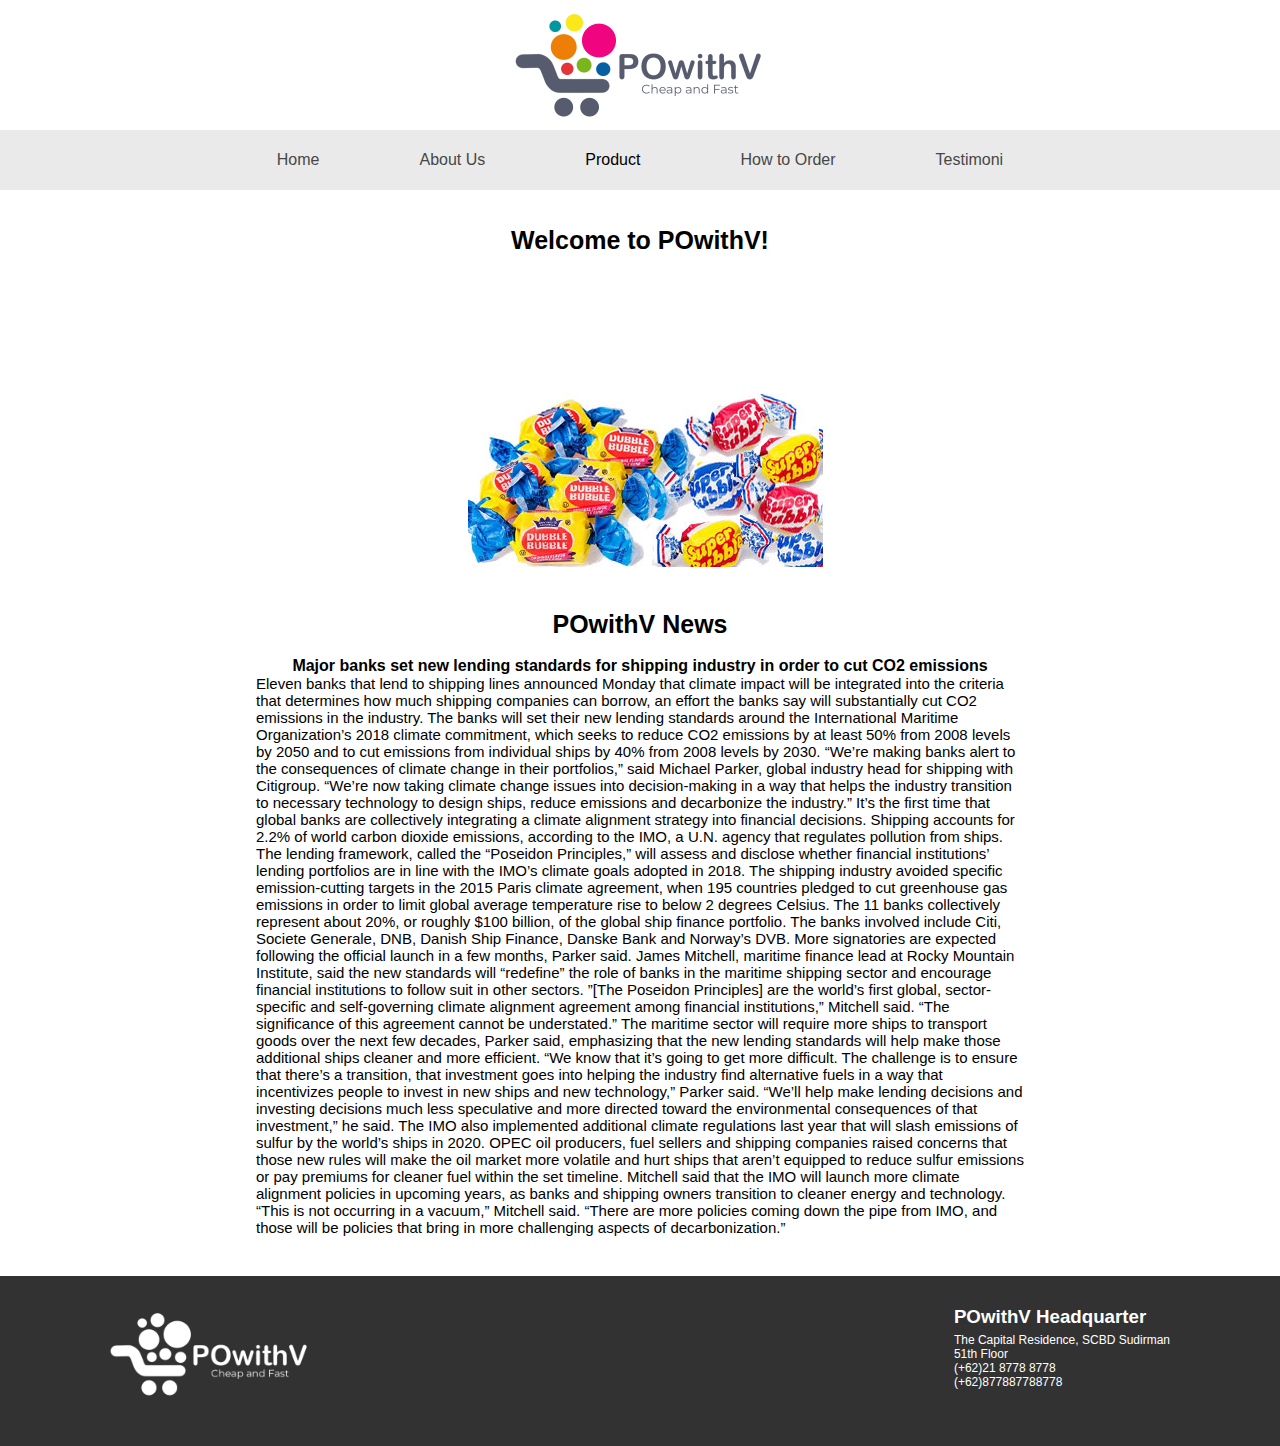
==== index.html @ e9517bf2 "index" ====
<html>
    <head>
        <title>PooWithV</title>
        <link rel="stylesheet" href="styles/style.css">
        <script src="/script/jquery.js"></script>
    </head>
    <body>
            <div class="header">
                <div class="logo"><img src="images/logo.png" alt="logo"></div>    
            </div>
        <hr class="above-nav">
        <div class="navbar">
            <div onclick=goIndex();><p>Home</p></div>
            <div onclick=goAbout();><p>About Us</p></div>
            <div class="product">
                <a href="#">Product</a>
                <ul>
                    <li>Foods</li>
                    <li>Medicine</li>      
                </ul>
            </div>
            <div onclick=goHow();><p>How to Order</p></div>
            <div onclick=goTesti();><p>Testimoni</p></div>
        </div>
        
            <br><br>
            <h3 class="title">Welcome to POwithV!</h3>
                  <!--carousell-->
            <div id="content">
                <div id="slider">
                    <div id="slides">
                        <div class="slide">
                            <img src="images/bubblegum.jpg" alt="">
                        </div>
                        <div class="slide">
                            <img src="images/chewy.jpg" alt="">
                        </div>
                        <div class="slide">
                            <img src="images/chocolate.jpg" alt="">
                        </div>
                        <div class="slide">
                            <img src="images/gummy.jpg" alt="">
                        </div>
                        <div class="slide">
                            <img src="images/lollipops.jpg" alt="">
                        </div>
                    </div>
                </div>
            </div>
                <!-- <button id="right">Right</button> -->
            <br><br>
            <h4 class="title">POwithV News</h2><br>
            <b><p class="news-title">Major banks set new lending standards for shipping industry in order to cut CO2 emissions</p></b>
            <p class="news-text">
                    Eleven banks that lend to shipping lines announced Monday that climate impact will be integrated into the criteria that determines how much shipping companies can borrow, an effort the banks say will substantially cut CO2 emissions in the industry.

                    The banks will set their new lending standards around the International Maritime Organization’s 2018 climate commitment, which seeks to reduce CO2 emissions by at least 50% from 2008 levels by 2050 and to cut emissions from individual ships by 40% from 2008 levels by 2030.
                    
                    “We’re making banks alert to the consequences of climate change in their portfolios,” said Michael Parker, global industry head for shipping with Citigroup.
                    
                    “We’re now taking climate change issues into decision-making in a way that helps the industry transition to necessary technology to design ships, reduce emissions and decarbonize the industry.”
                    
                    It’s the first time that global banks are collectively integrating a climate alignment strategy into financial decisions.
                    
                    Shipping accounts for 2.2% of world carbon dioxide emissions, according to the IMO, a U.N. agency that regulates pollution from ships.
                    
                    The lending framework, called the “Poseidon Principles,” will assess and disclose whether financial institutions’ lending portfolios are in line with the IMO’s climate goals adopted in 2018.
                    
                    The shipping industry avoided specific emission-cutting targets in the 2015 Paris climate agreement, when 195 countries pledged to cut greenhouse gas emissions in order to limit global average temperature rise to below 2 degrees Celsius.
                    
                    The 11 banks collectively represent about 20%, or roughly $100 billion, of the global ship finance portfolio. The banks involved include Citi, Societe Generale, DNB, Danish Ship Finance, Danske Bank and Norway’s DVB. More signatories are expected following the official launch in a few months, Parker said.
                    
                    James Mitchell, maritime finance lead at Rocky Mountain Institute, said the new standards will “redefine” the role of banks in the maritime shipping sector and encourage financial institutions to follow suit in other sectors.
                    
                    ”[The Poseidon Principles] are the world’s first global, sector-specific and self-governing climate alignment agreement among financial institutions,” Mitchell said. “The significance of this agreement cannot be understated.”
                    
                    The maritime sector will require more ships to transport goods over the next few decades, Parker said, emphasizing that the new lending standards will help make those additional ships cleaner and more efficient.
                    
                    “We know that it’s going to get more difficult. The challenge is to ensure that there’s a transition, that investment goes into helping the industry find alternative fuels in a way that incentivizes people to invest in new ships and new technology,” Parker said.
                    
                    “We’ll help make lending decisions and investing decisions much less speculative and more directed toward the environmental consequences of that investment,” he said.
                    
                    The IMO also implemented additional climate regulations last year that will slash emissions of sulfur by the world’s ships in 2020. OPEC oil producers, fuel sellers and shipping companies raised concerns that those new rules will make the oil market more volatile and hurt ships that aren’t equipped to reduce sulfur emissions or pay premiums for cleaner fuel within the set timeline.
                    
                    Mitchell said that the IMO will launch more climate alignment policies in upcoming years, as banks and shipping owners transition to cleaner energy and technology.
                    
                    “This is not occurring in a vacuum,” Mitchell said. “There are more policies coming down the pipe from IMO, and those will be policies that bring in more challenging aspects of decarbonization.”
            </p>
        </div>
        <div class="footer">
            <div class="footercontain">
                <div class="logoFooter"><img src="images/logohorizontall copy.png" alt="logo"width="200px" ></div>
                <span class="hqfooter">
                    <h3>POwithV Headquarter</h3>
                    <p>The Capital Residence, SCBD Sudirman <br>
                            51th Floor <br>
                            (+62)21 8778 8778 <br>
                            (+62)877887788778</p>
                </span>
            </div>
        </div>
        <script src="/script/script.js"></script>
    </body>
</html>
---- styles/style.css ----
* {
  padding: 0;
  margin: 0;
  font-family: 'Lucida Sans', 'Lucida Sans Regular', 'Lucida Grande', 'Lucida Sans Unicode', Geneva, Verdana, sans-serif;
  user-select: none;
}

.logo > img {
  margin-top: 25px;
  margin-bottom: 10px;
  width: 250px;
}

.header {
  margin-top: 10px;
  background:white;
  width: 100%;
  height: 100px;
  font-size: 30px;
  color: white;
  display: flex;
  justify-content: center;
  align-items: center;
}

.navbar {
  background: #eaeaea;
  display: flex;
  height: 60px;
  margin-top: 20px;
  flex-direction: row;
  color: rgb(71, 71, 71);
  justify-content: center;
  align-items: center;
}

.news-text {
  font-size: 15px;
  margin: 0 20%;
}

.navbar > div{
  padding: 20px 50px;
}

.navbar > div:hover {
  transition: 200ms ease-in-out;
  background: #e0e0e0;
  cursor: pointer;
}
.product {
  position: relative;
  padding: 0;
}

.product > ul {
  display: none;
  list-style: none;
}

.product:hover > ul {
  top: 100%;
  width: 100%;
  height: 116px;
  left: 0;
  display: inline-block;
  position: absolute;
  background: #bdbdbd;
}

.product:hover >  ul > li {
  text-align: center;
  transition: 200ms ease-in-out;
  padding: 20px;
  color:black;
  margin: 0;
}

.product ul li:hover {
  background: #929292;
  color: white;
}

.content {
  color: darkslategray;
  text-align: center;
  font-size: 30px;
}

.content > img {
  border-radius: 50%;
  width: 60%;
  -webkit-user-drag: none;
}

.content > a {
  margin: 20px;
}

a {
  text-decoration: none;
  color: black;
}

a:click{
  color: black;
}

.welcome {
  color: teal;
}

.footer {
  background: #323232;
  color: white;
  margin-top: 40px;
  padding: 10px;
  height: 150px;
}

.news-title {
  text-align: center;
}

.footercontain {
  margin-top: 20px;
  padding: 0px 100px;
  display: flex;
  justify-content: space-between;
}

.footer > .footercontain > .hqfooter > p {
  margin-top: 5px;
  font-size: 12px;
}

hr.above-nav {
  display: none;
}

#slides{
  display: flex;
  margin: 80px auto;
  position: relative;
  width: 365px;
  height: 319px;
  padding: 10px;
}
#slides > div {
  position: absolute;
  top: 10px;
  left: 10px;
  right: 10px;
  bottom: 10px;
}

#slider{
  overflow:hidden;
  margin: 0 auto;
}

.title{
  text-align: center;
  font-size: 25px;

}

@media only screen and (max-width:600px){
  .navbar {
      display: flex;
      flex-direction: column;
  }
  
  .navbar > div:hover {
      width: 100%;
      text-align: center;
  }
  .product:hover {
      padding-bottom: 0;
  }
  .product:hover > ul {
      margin-top: 1em;
      padding: 0;
      position: relative;
      display: inline-block;
      background: #e9e9e9;
  }

  .title {
    color: darkslategrey;
  }

  .footercontain {
    display: flex;
    text-align: center;
    justify-content: center;
  }

  .hqfooter{
    position: absolute;
    margin-top: 120px;
  }

  hr.above-nav {
    display: inherit;
    margin-top: 25px;
  }

  .news-text {
    font-size: 15px;
    margin: 0 40px;
    text-align: center;
  }

}
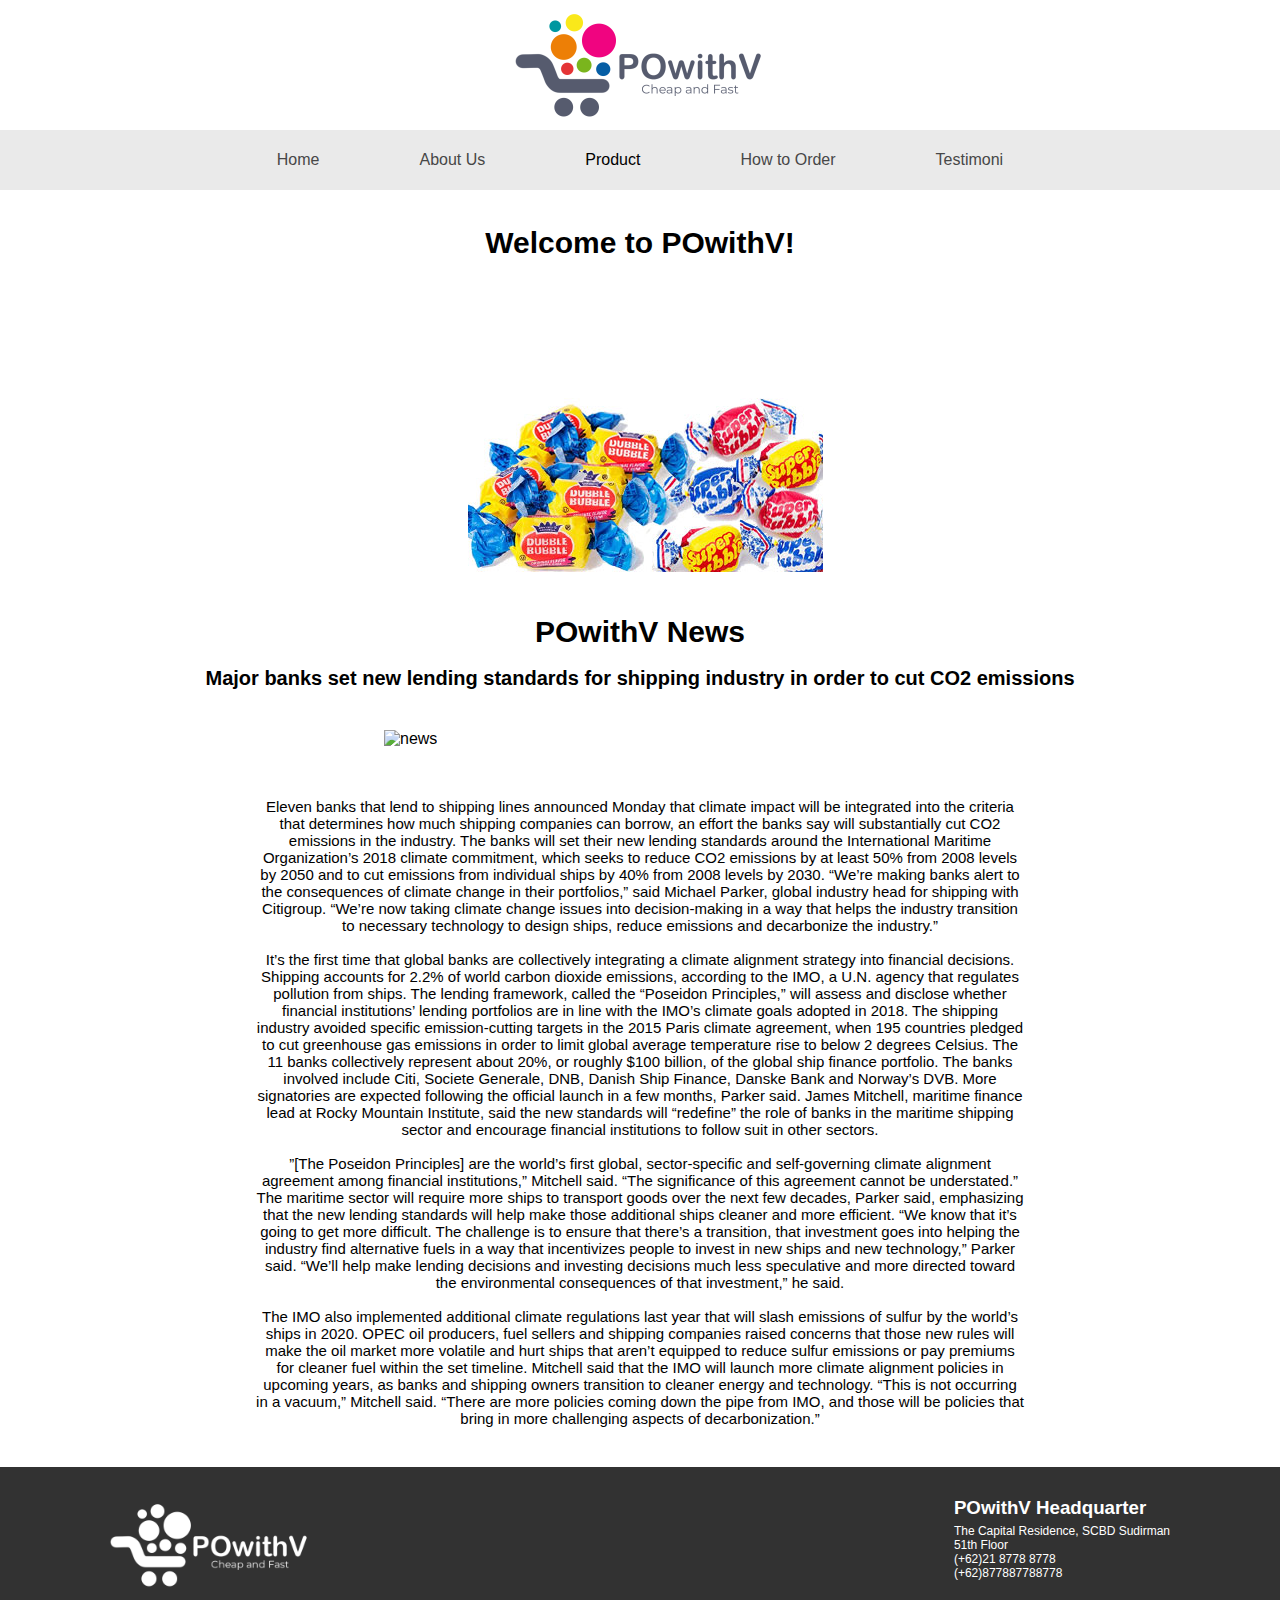
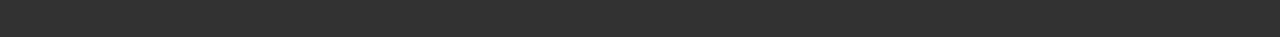
==== commit 8036e611: "index add content" ====
--- a/index.html
+++ b/index.html
@@ -51,39 +51,27 @@
             <br><br>
             <h4 class="title">POwithV News</h2><br>
             <b><p class="news-title">Major banks set new lending standards for shipping industry in order to cut CO2 emissions</p></b>
+            <div class="img-news-parent">
+                <img src="https://image.cnbcfm.com/api/v1/image/105910942-1557802558742gettyimages-1142500897.jpeg?v=1557802688&w=740&h=415" alt="news">
+            </div>
             <p class="news-text">
                     Eleven banks that lend to shipping lines announced Monday that climate impact will be integrated into the criteria that determines how much shipping companies can borrow, an effort the banks say will substantially cut CO2 emissions in the industry.
-
                     The banks will set their new lending standards around the International Maritime Organization’s 2018 climate commitment, which seeks to reduce CO2 emissions by at least 50% from 2008 levels by 2050 and to cut emissions from individual ships by 40% from 2008 levels by 2030.
-                    
                     “We’re making banks alert to the consequences of climate change in their portfolios,” said Michael Parker, global industry head for shipping with Citigroup.
-                    
-                    “We’re now taking climate change issues into decision-making in a way that helps the industry transition to necessary technology to design ships, reduce emissions and decarbonize the industry.”
-                    
+                    “We’re now taking climate change issues into decision-making in a way that helps the industry transition to necessary technology to design ships, reduce emissions and decarbonize the industry.” <br><br>
                     It’s the first time that global banks are collectively integrating a climate alignment strategy into financial decisions.
-                    
                     Shipping accounts for 2.2% of world carbon dioxide emissions, according to the IMO, a U.N. agency that regulates pollution from ships.
-                    
                     The lending framework, called the “Poseidon Principles,” will assess and disclose whether financial institutions’ lending portfolios are in line with the IMO’s climate goals adopted in 2018.
-                    
                     The shipping industry avoided specific emission-cutting targets in the 2015 Paris climate agreement, when 195 countries pledged to cut greenhouse gas emissions in order to limit global average temperature rise to below 2 degrees Celsius.
-                    
                     The 11 banks collectively represent about 20%, or roughly $100 billion, of the global ship finance portfolio. The banks involved include Citi, Societe Generale, DNB, Danish Ship Finance, Danske Bank and Norway’s DVB. More signatories are expected following the official launch in a few months, Parker said.
-                    
                     James Mitchell, maritime finance lead at Rocky Mountain Institute, said the new standards will “redefine” the role of banks in the maritime shipping sector and encourage financial institutions to follow suit in other sectors.
-                    
+                    <br><br>
                     ”[The Poseidon Principles] are the world’s first global, sector-specific and self-governing climate alignment agreement among financial institutions,” Mitchell said. “The significance of this agreement cannot be understated.”
-                    
                     The maritime sector will require more ships to transport goods over the next few decades, Parker said, emphasizing that the new lending standards will help make those additional ships cleaner and more efficient.
-                    
                     “We know that it’s going to get more difficult. The challenge is to ensure that there’s a transition, that investment goes into helping the industry find alternative fuels in a way that incentivizes people to invest in new ships and new technology,” Parker said.
-                    
-                    “We’ll help make lending decisions and investing decisions much less speculative and more directed toward the environmental consequences of that investment,” he said.
-                    
+                    “We’ll help make lending decisions and investing decisions much less speculative and more directed toward the environmental consequences of that investment,” he said. <br><br>
                     The IMO also implemented additional climate regulations last year that will slash emissions of sulfur by the world’s ships in 2020. OPEC oil producers, fuel sellers and shipping companies raised concerns that those new rules will make the oil market more volatile and hurt ships that aren’t equipped to reduce sulfur emissions or pay premiums for cleaner fuel within the set timeline.
-                    
                     Mitchell said that the IMO will launch more climate alignment policies in upcoming years, as banks and shipping owners transition to cleaner energy and technology.
-                    
                     “This is not occurring in a vacuum,” Mitchell said. “There are more policies coming down the pipe from IMO, and those will be policies that bring in more challenging aspects of decarbonization.”
             </p>
         </div>
--- a/styles/style.css
+++ b/styles/style.css
@@ -37,6 +37,7 @@
 .news-text {
   font-size: 15px;
   margin: 0 20%;
+  text-align: center;
 }
 
 .navbar > div{
@@ -113,12 +114,14 @@
 .footer {
   background: #323232;
   color: white;
+  height: 400px;
   margin-top: 40px;
   padding: 10px;
   height: 150px;
 }
 
 .news-title {
+  font-size: 20px;
   text-align: center;
 }
 
@@ -161,8 +164,17 @@
 
 .title{
   text-align: center;
-  font-size: 25px;
-
+  font-size: 30px;
+
+}
+
+.img-news-parent {
+  margin: 0 auto;
+}
+.img-news-parent img{
+  margin-top: 40px;
+  margin-bottom: 50px;
+  margin-left: 30%;
 }
 
 @media only screen and (max-width:600px){
@@ -205,12 +217,14 @@
     display: inherit;
     margin-top: 25px;
   }
-
   .news-text {
     font-size: 15px;
     margin: 0 40px;
-    text-align: center;
-  }
-
-}
-
+  }
+
+  .footer {
+    height: 250px;
+  }
+
+}
+
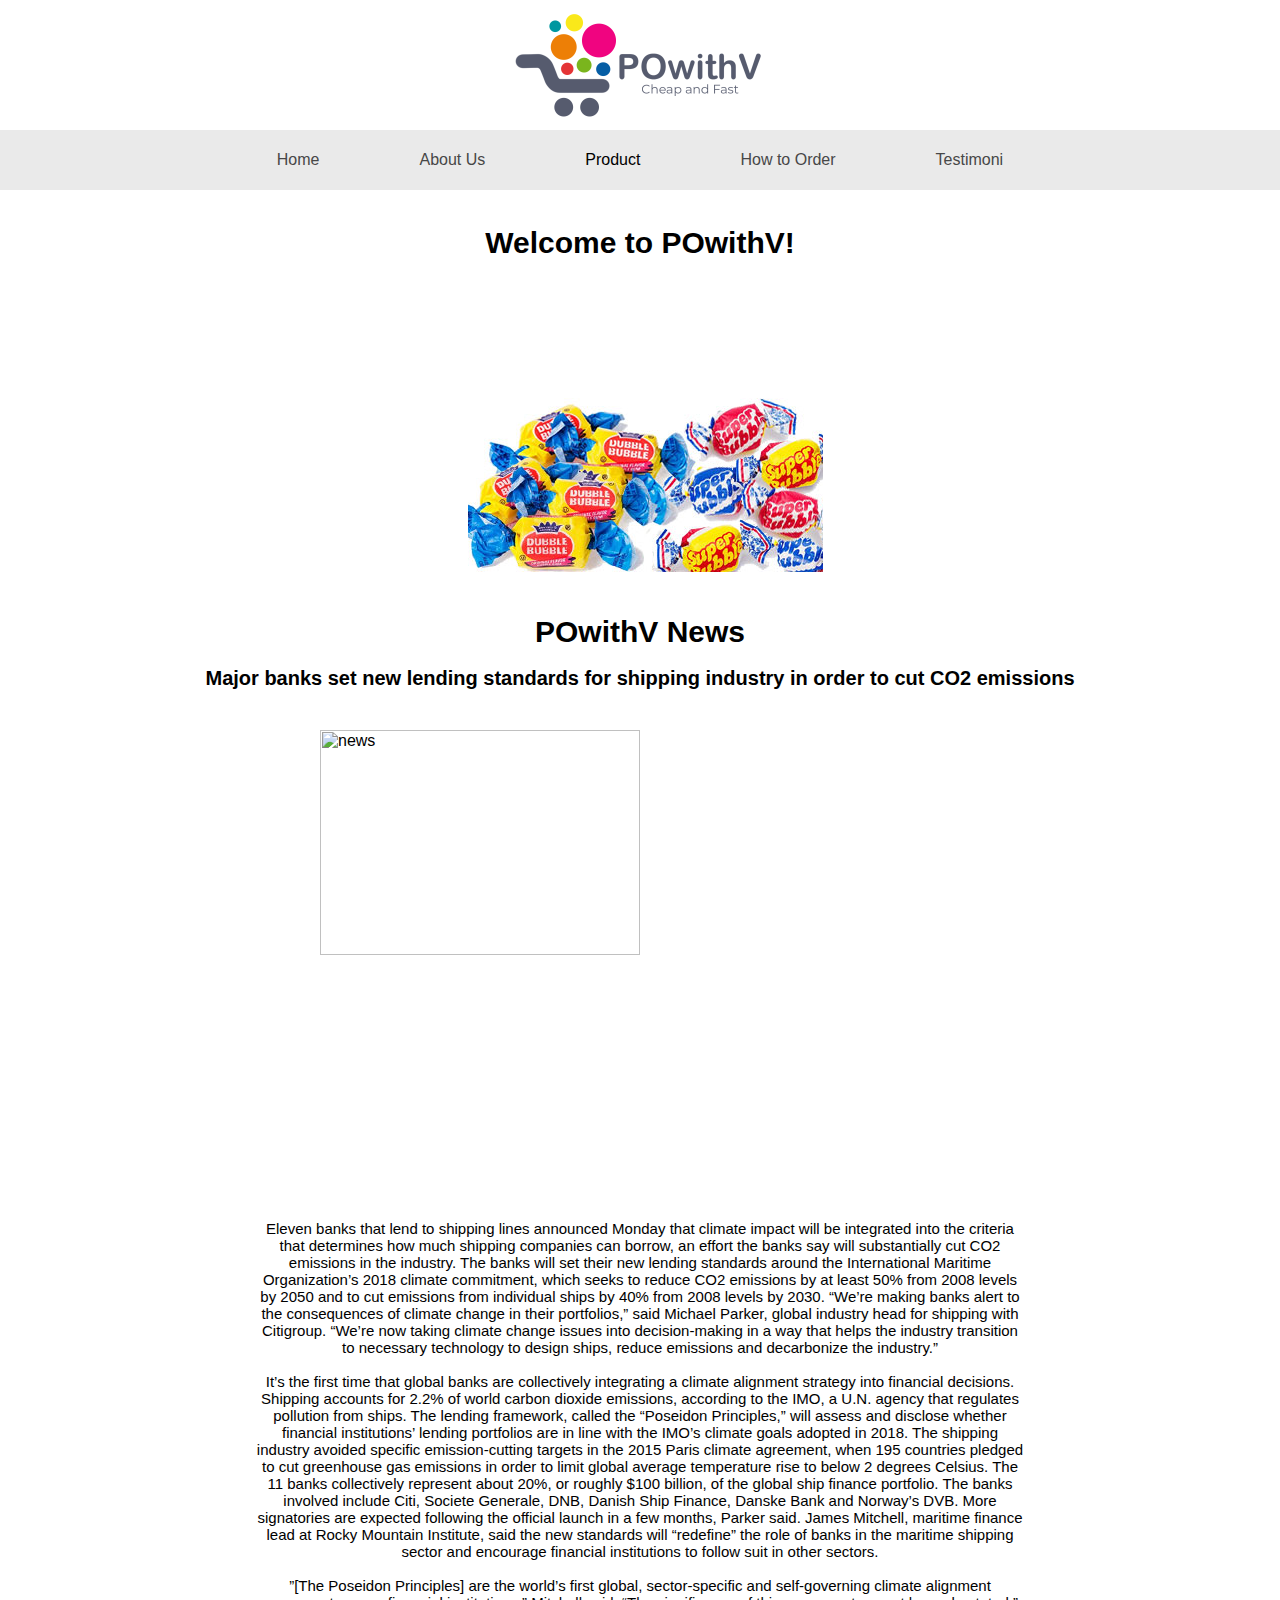
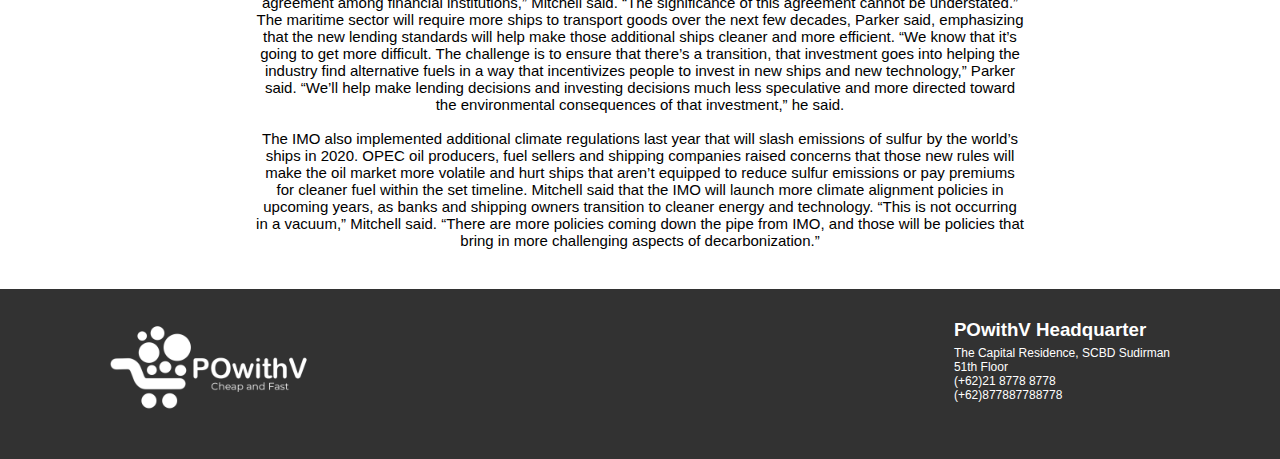
==== commit fc81ff73: "add comment" ====
--- a/index.html
+++ b/index.html
@@ -9,6 +9,7 @@
                 <div class="logo"><img src="images/logo.png" alt="logo"></div>    
             </div>
         <hr class="above-nav">
+        <!-- navbar-->
         <div class="navbar">
             <div onclick=goIndex();><p>Home</p></div>
             <div onclick=goAbout();><p>About Us</p></div>
@@ -22,6 +23,8 @@
             <div onclick=goHow();><p>How to Order</p></div>
             <div onclick=goTesti();><p>Testimoni</p></div>
         </div>
+
+        <!-- navbar -->
         
             <br><br>
             <h3 class="title">Welcome to POwithV!</h3>
--- a/styles/style.css
+++ b/styles/style.css
@@ -168,13 +168,13 @@
 
 }
 
-.img-news-parent {
-  margin: 0 auto;
-}
 .img-news-parent img{
   margin-top: 40px;
-  margin-bottom: 50px;
-  margin-left: 30%;
+  margin-bottom:40px;
+  display: block;
+  margin-left: auto;
+  margin-right: auto;
+  width: 50%;
 }
 
 @media only screen and (max-width:600px){
@@ -226,5 +226,10 @@
     height: 250px;
   }
 
-}
-
+  .img-news-parent img{
+    margin-left: 25%;
+    width: 500px;
+  }
+
+}
+
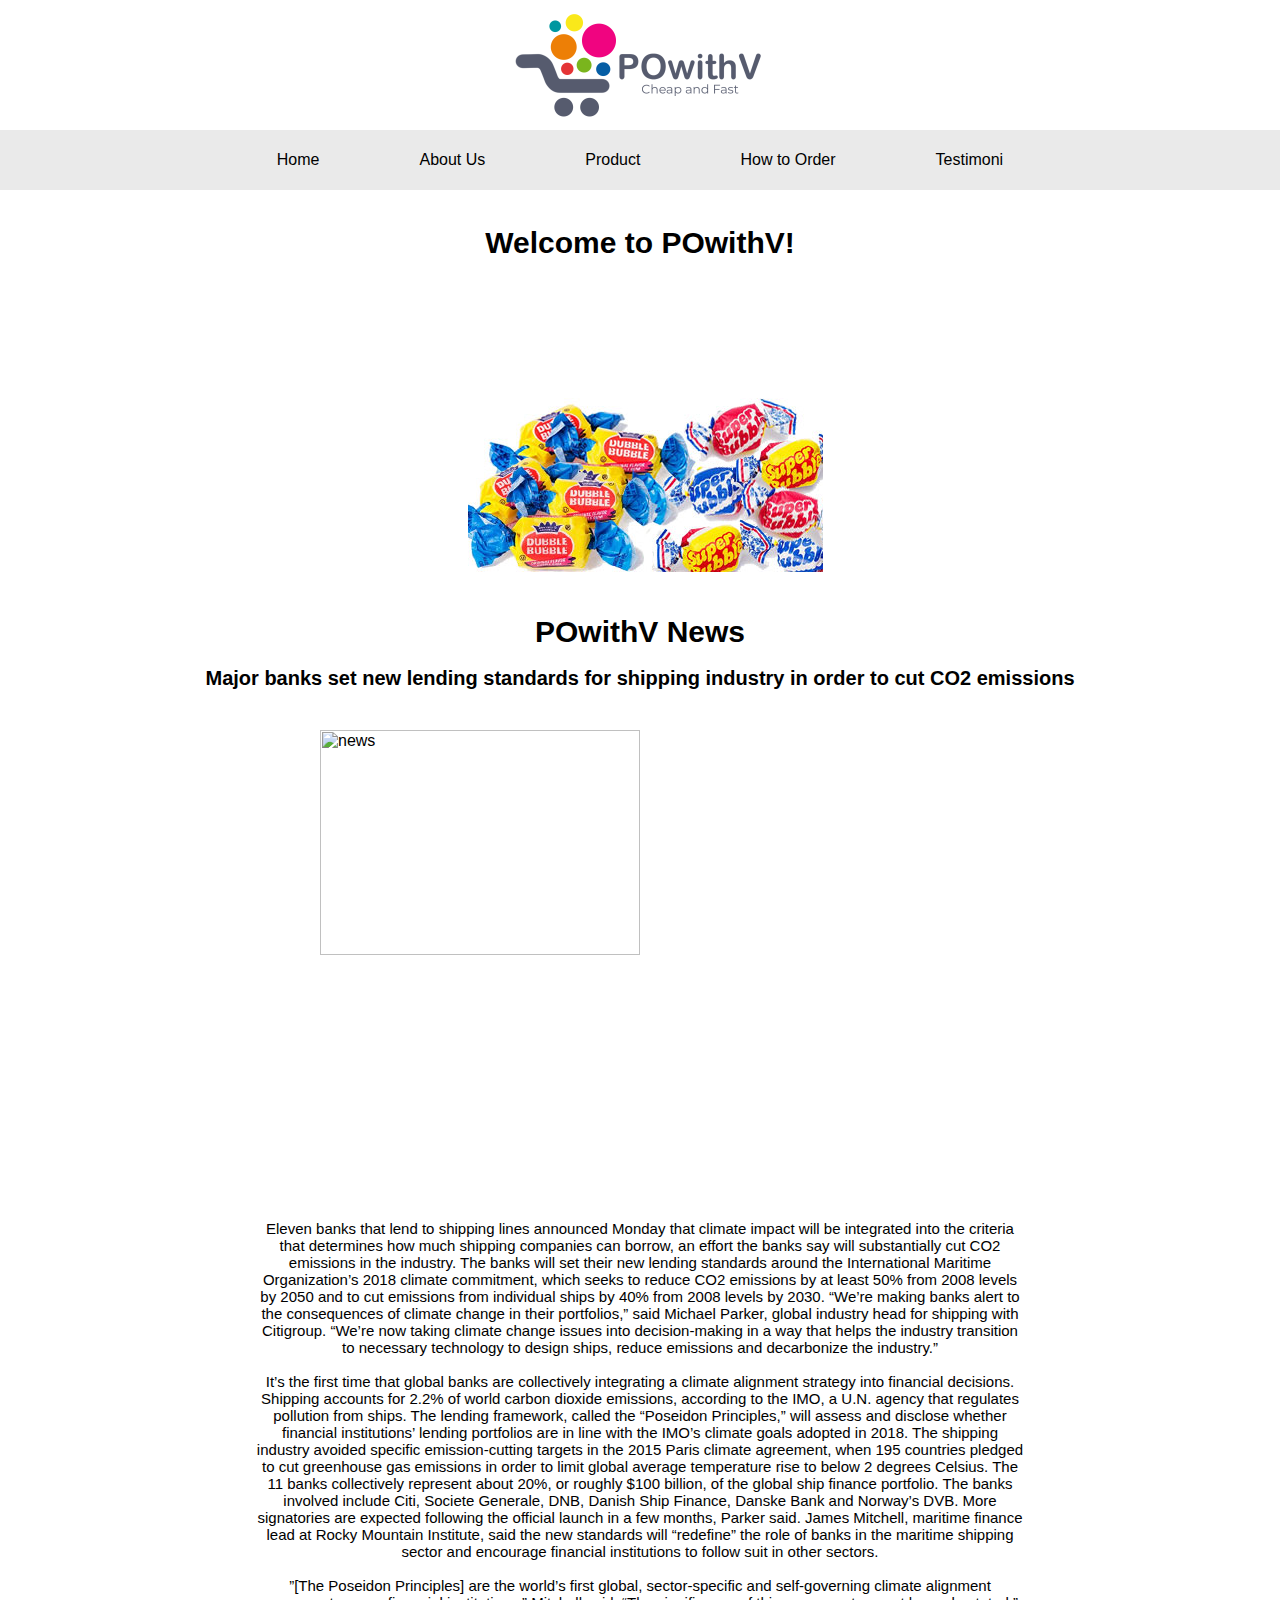
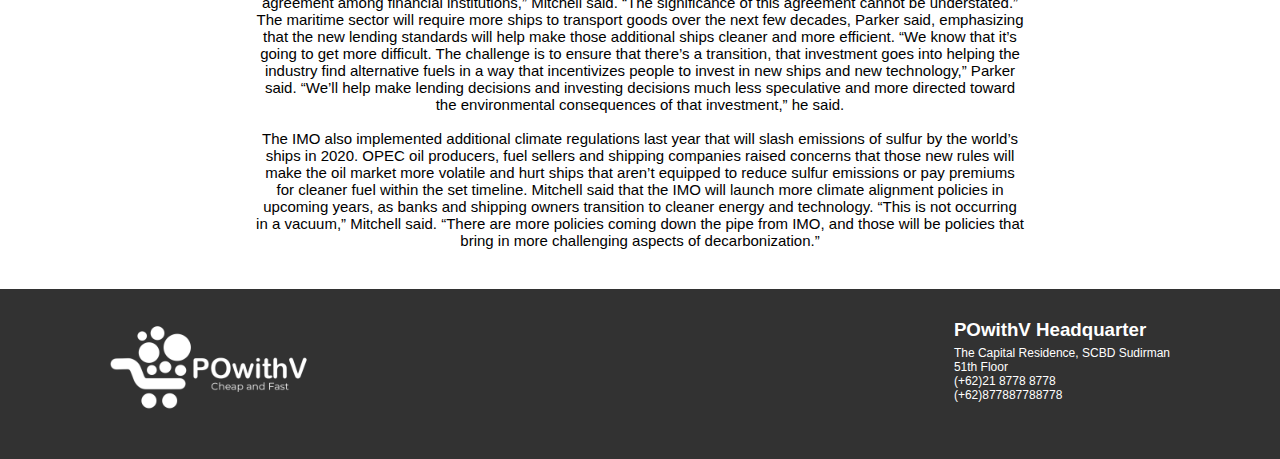
==== commit b737fb36: "navbar" ====
--- a/index.html
+++ b/index.html
@@ -11,17 +11,17 @@
         <hr class="above-nav">
         <!-- navbar-->
         <div class="navbar">
-            <div onclick=goIndex();><p>Home</p></div>
-            <div onclick=goAbout();><p>About Us</p></div>
+                <div><a href="index.html">Home</a></div>
+                <div><a href="about.html">About Us</a></div>
             <div class="product">
                 <a href="#">Product</a>
                 <ul>
-                    <li>Foods</li>
-                    <li>Medicine</li>      
+                    <li><a href="foods.html">Foods</a></li>
+                    <li><a href="medicine.html">Medicine</a></li>      
                 </ul>
             </div>
-            <div onclick=goHow();><p>How to Order</p></div>
-            <div onclick=goTesti();><p>Testimoni</p></div>
+            <div><a href="order.html">How to Order</a></div>
+            <div><a href="testimoni.html">Testimoni</a></div>
         </div>
 
         <!-- navbar -->
--- a/styles/style.css
+++ b/styles/style.css
@@ -177,25 +177,53 @@
   width: 50%;
 }
 
+.grid{
+  padding-top: 50px;
+  width: 90%;
+  margin: 0 auto;
+}
+
+.col-50 {
+  width: 40%;
+  display: inline-block;
+}
+
+.about-footer {
+  margin-top: 180px;
+}
+
+.col-40 {
+  width: 40%;
+  margin-left: 19%;
+  display: inline-block;
+}
+
 @media only screen and (max-width:600px){
   .navbar {
-      display: flex;
-      flex-direction: column;
+    margin-top: 115px;
+    display: flex;
+    flex-direction: column;
   }
   
   .navbar > div:hover {
-      width: 100%;
-      text-align: center;
-  }
-  .product:hover {
-      padding-bottom: 0;
-  }
+    width: 100%;
+    text-align: center;
+  }
+  
+  .product a ul a {
+    margin-top: 0px;
+  }
+  
+  .product ul li {
+    vertical-align: middle;
+  }
+  
   .product:hover > ul {
-      margin-top: 1em;
-      padding: 0;
-      position: relative;
-      display: inline-block;
-      background: #e9e9e9;
+    margin-top: 1em;
+    padding: 0;
+    position: absolute;
+    display: inline-block;
+    background: #e9e9e9;
   }
 
   .title {
@@ -230,6 +258,30 @@
     margin-left: 25%;
     width: 500px;
   }
-
-}
-
+}
+
+.img-about {
+  width: 100%;
+}
+
+@media only screen and (max-width:1150px){
+  .grid{
+    padding-top: 50px;
+    width: 90%;
+    margin: 0 auto;
+  }
+  .img-about {
+    margin: 0 auto;
+  }
+
+  .col-50 {
+    width: 100%;
+    display: block;
+  }
+  .col-40 {
+    padding-top: 15px;
+    width: 100%;
+    display: block;
+    margin-left: 0px;
+  }
+}
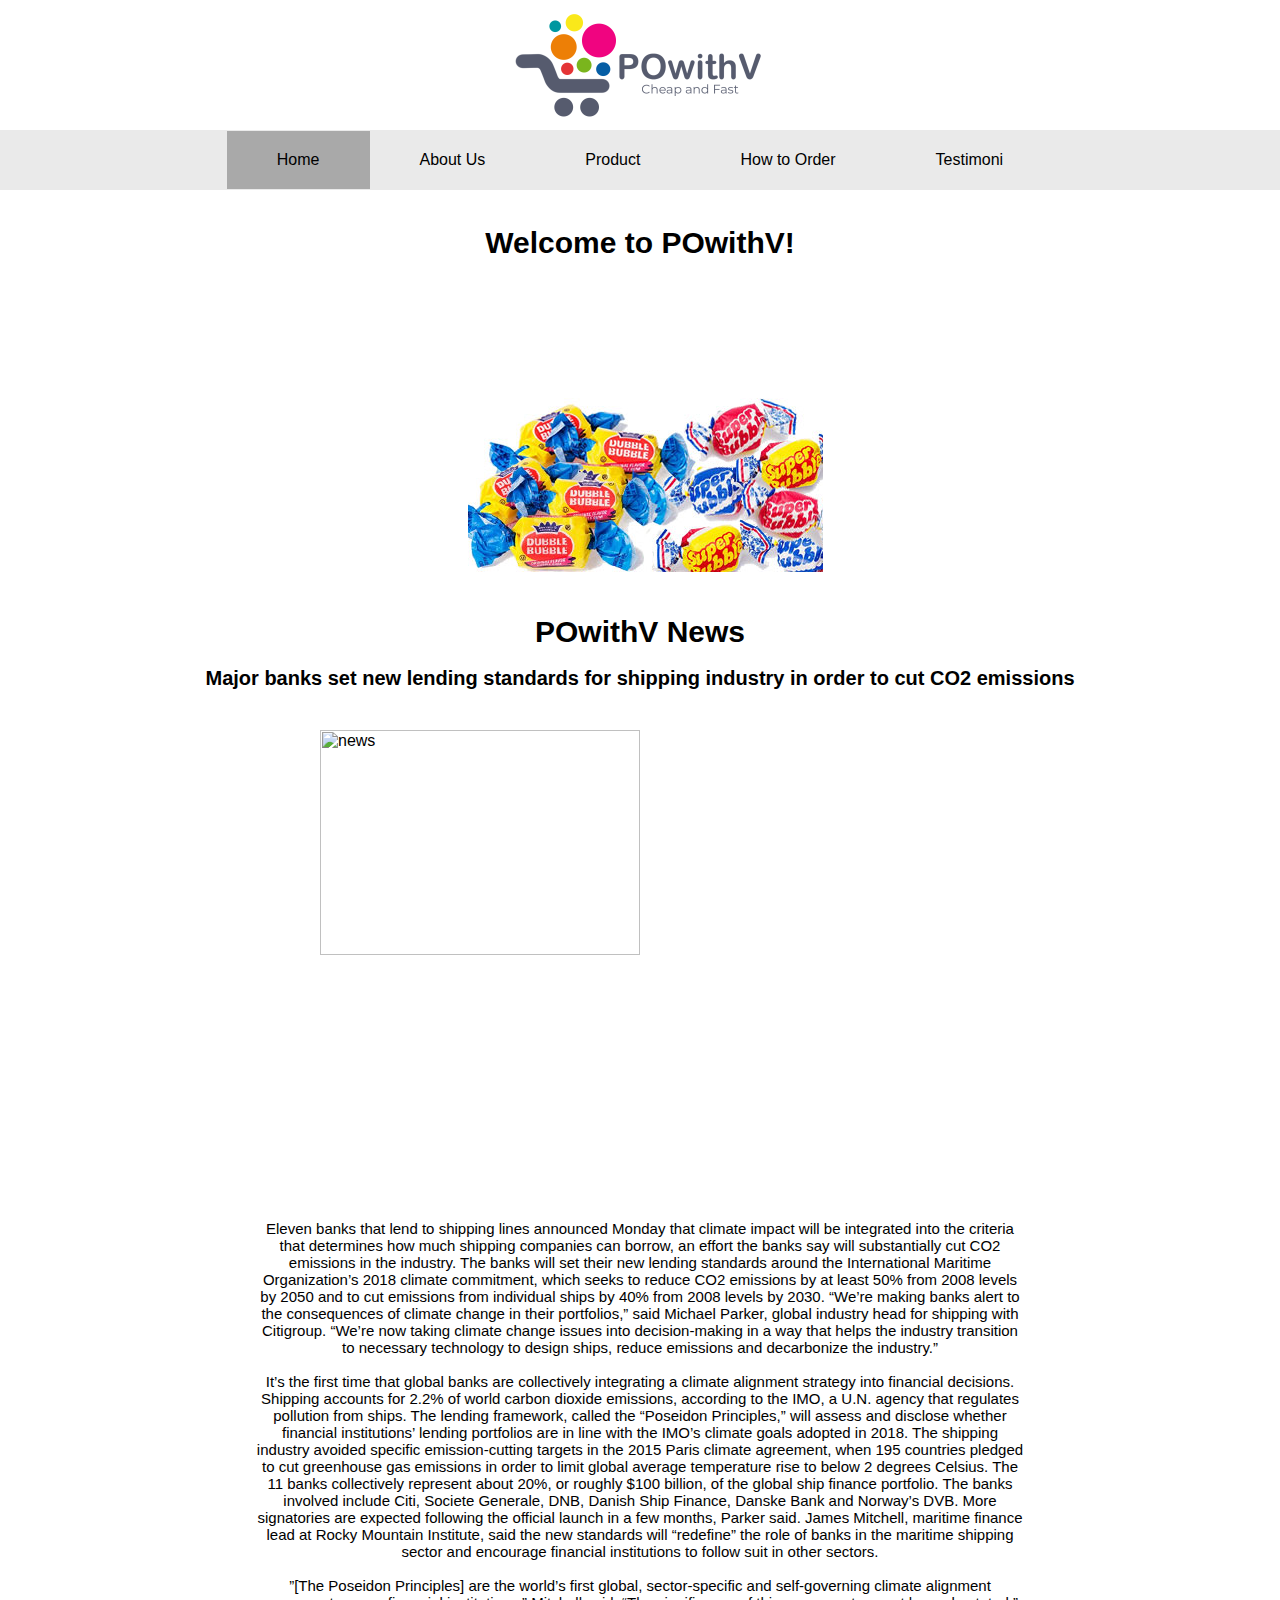
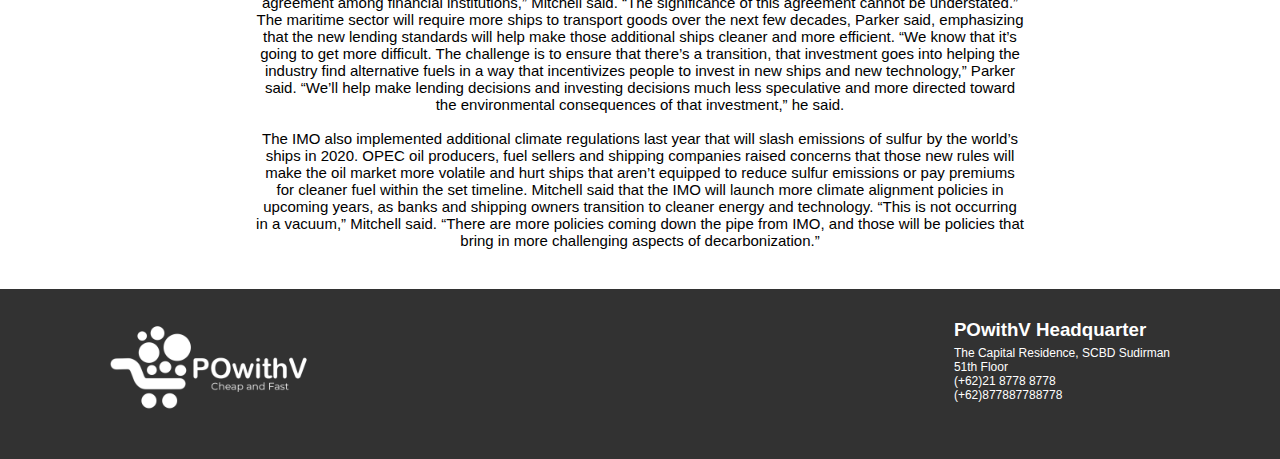
==== commit 3ee9132e: "add new navbar" ====
--- a/index.html
+++ b/index.html
@@ -11,7 +11,7 @@
         <hr class="above-nav">
         <!-- navbar-->
         <div class="navbar">
-                <div><a href="index.html">Home</a></div>
+                <div class="active"><a href="index.html">Home</a></div>
                 <div><a href="about.html">About Us</a></div>
             <div class="product">
                 <a href="#">Product</a>
@@ -43,9 +43,6 @@
                         </div>
                         <div class="slide">
                             <img src="images/gummy.jpg" alt="">
-                        </div>
-                        <div class="slide">
-                            <img src="images/lollipops.jpg" alt="">
                         </div>
                     </div>
                 </div>
--- a/styles/style.css
+++ b/styles/style.css
@@ -77,6 +77,10 @@
   margin: 0;
 }
 
+.active {
+  background: darkgray;
+}
+
 .product ul li:hover {
   background: #929292;
   color: white;
@@ -181,6 +185,7 @@
   padding-top: 50px;
   width: 90%;
   margin: 0 auto;
+  margin-bottom: 150px;
 }
 
 .col-50 {
@@ -198,13 +203,93 @@
   display: inline-block;
 }
 
+.img-about {
+  width: 600px;
+}
+
+.content {
+  margin-top: 100px;
+  width: 100%;
+  display: flex;
+  flex-direction: column;
+  justify-content: center;
+  align-items: center;
+}
+
+.content .foods {
+  margin-bottom: 20px;
+  display: flex;
+  justify-content: center;
+  align-items: center;
+  flex-direction: column; 
+  width: 400px;
+  height: 400px;
+}
+
+.content .foods:hover {
+  background-color: #bdbdbd;
+  cursor: pointer;
+}
+
+.content .foods img {
+  width: 90%;
+}
+
+.content .foods p {
+  width: fit-content;
+  font-size: 20px;
+}
+
+.content .foods .food-name {
+  margin-top: 20px;
+  border-bottom: 1px solid #111111;
+}
+
+
+/* foods */
+
+img.img-obat {
+  margin-left: 30%;
+  width: 600px;
+}
+
+.medicine-content {
+  text-align: center;
+  margin-top: 20px;
+  margin-right: 20%;
+  margin-left: 20%;
+}
+/* 
+>>>>>>> e9c1d7dfac5ad84c38fc5177a9f3e9afc0adf278 */
 @media only screen and (max-width:600px){
   .navbar {
-    margin-top: 115px;
+    margin-top: 0px;
     display: flex;
     flex-direction: column;
+    height: 300px;
+  }
+
+  img.img-obat {
+    margin-left: 10%!important;
+    width: 450px;
   }
   
+  .testimoniForm form .textBox input{
+    width: 90%!important;
+  }
+
+  .testimoniForm .formChild {
+      margin-left:10%!important;
+  }
+
+  .testimoniForm form .textarea textarea {
+    width: 90%!important;
+  }
+
+  .testimoniForm form .confirm button {
+    width: 90%!important;
+  }
+
   .navbar > div:hover {
     width: 100%;
     text-align: center;
@@ -219,11 +304,11 @@
   }
   
   .product:hover > ul {
-    margin-top: 1em;
+    /* margin-top: 1em; */
     padding: 0;
     position: absolute;
     display: inline-block;
-    background: #e9e9e9;
+    background: dark!important;
   }
 
   .title {
@@ -241,6 +326,10 @@
     margin-top: 120px;
   }
 
+  .img-about {
+    width: 400px;
+  }
+
   hr.above-nav {
     display: inherit;
     margin-top: 25px;
@@ -260,13 +349,13 @@
   }
 }
 
-.img-about {
-  width: 100%;
-}
-
 @media only screen and (max-width:1150px){
+  .img-about {
+    width: 450px;
+  }
+
   .grid{
-    padding-top: 50px;
+    padding-top: 100px;
     width: 90%;
     margin: 0 auto;
   }
@@ -285,3 +374,95 @@
     margin-left: 0px;
   }
 }
+
+
+.testimoniForm .title {
+  margin-top: 50px;
+  display: flex;
+  justify-content: center;
+  text-align: center;
+}
+
+.testimoniForm .title p {
+  width: 750px;
+  font-size: 30px;
+  padding-bottom: 10px;
+}
+
+.testimoniForm form {
+  margin: 75px 0 50px 100px;
+  font-size: 16px;
+}
+
+.testimoniForm form div {
+  font-family: 'Calibri';
+  margin: 30px 0;
+}
+.testimoniForm .formChild {
+  margin-left: 30%;
+}
+
+.testimoniForm form .textBox input{
+  width: 60%;
+  height: 50px;
+  border: 2px solid #e5e3e3;
+  border-radius: 5px;
+  padding: 0 8px;
+  font-size: 18px;
+  outline: none;
+}
+
+.testimoniForm form .rateProduct select #empty{
+  display: none;
+  font-size: 18px;
+}
+
+.testimoniForm form .textarea textarea {
+  width: 60%;
+  border: 2px solid #e5e3e3;
+  border-radius: 5px;
+  padding: 8px;
+  outline: none;
+  font-size: 18px;
+}
+
+.testimoniForm form .radioBtn input {
+  margin: 0 4px 0 10px;
+}
+
+.testimoniForm form .confirm button {
+  font-family: 'Calibri', sans-serif;
+  font-size: 15px;
+  color: #ffffff;
+  background-color: green;
+  border: none;
+  border-radius: 5px;
+  padding: 5px 10px;
+  width: 200px;
+  height: 50px;
+  outline: none;
+  cursor: pointer;
+}
+
+.testimoniForm form .confirm button:hover {
+  background-color: #88E058;
+}
+
+.testimoniForm form .reset button {
+  font-family: 'Calibri', sans-serif;
+  font-size: 15px;
+  color: #ffffff;
+  background-color: red;
+  border: none;
+  width: 200px;
+  border-radius: 5px;
+  padding: 5px 10px;
+  outline: none;
+  cursor: pointer;
+}
+
+.testimoniForm form .reset button:hover {
+  background-color: #FF4500;
+}
+
+
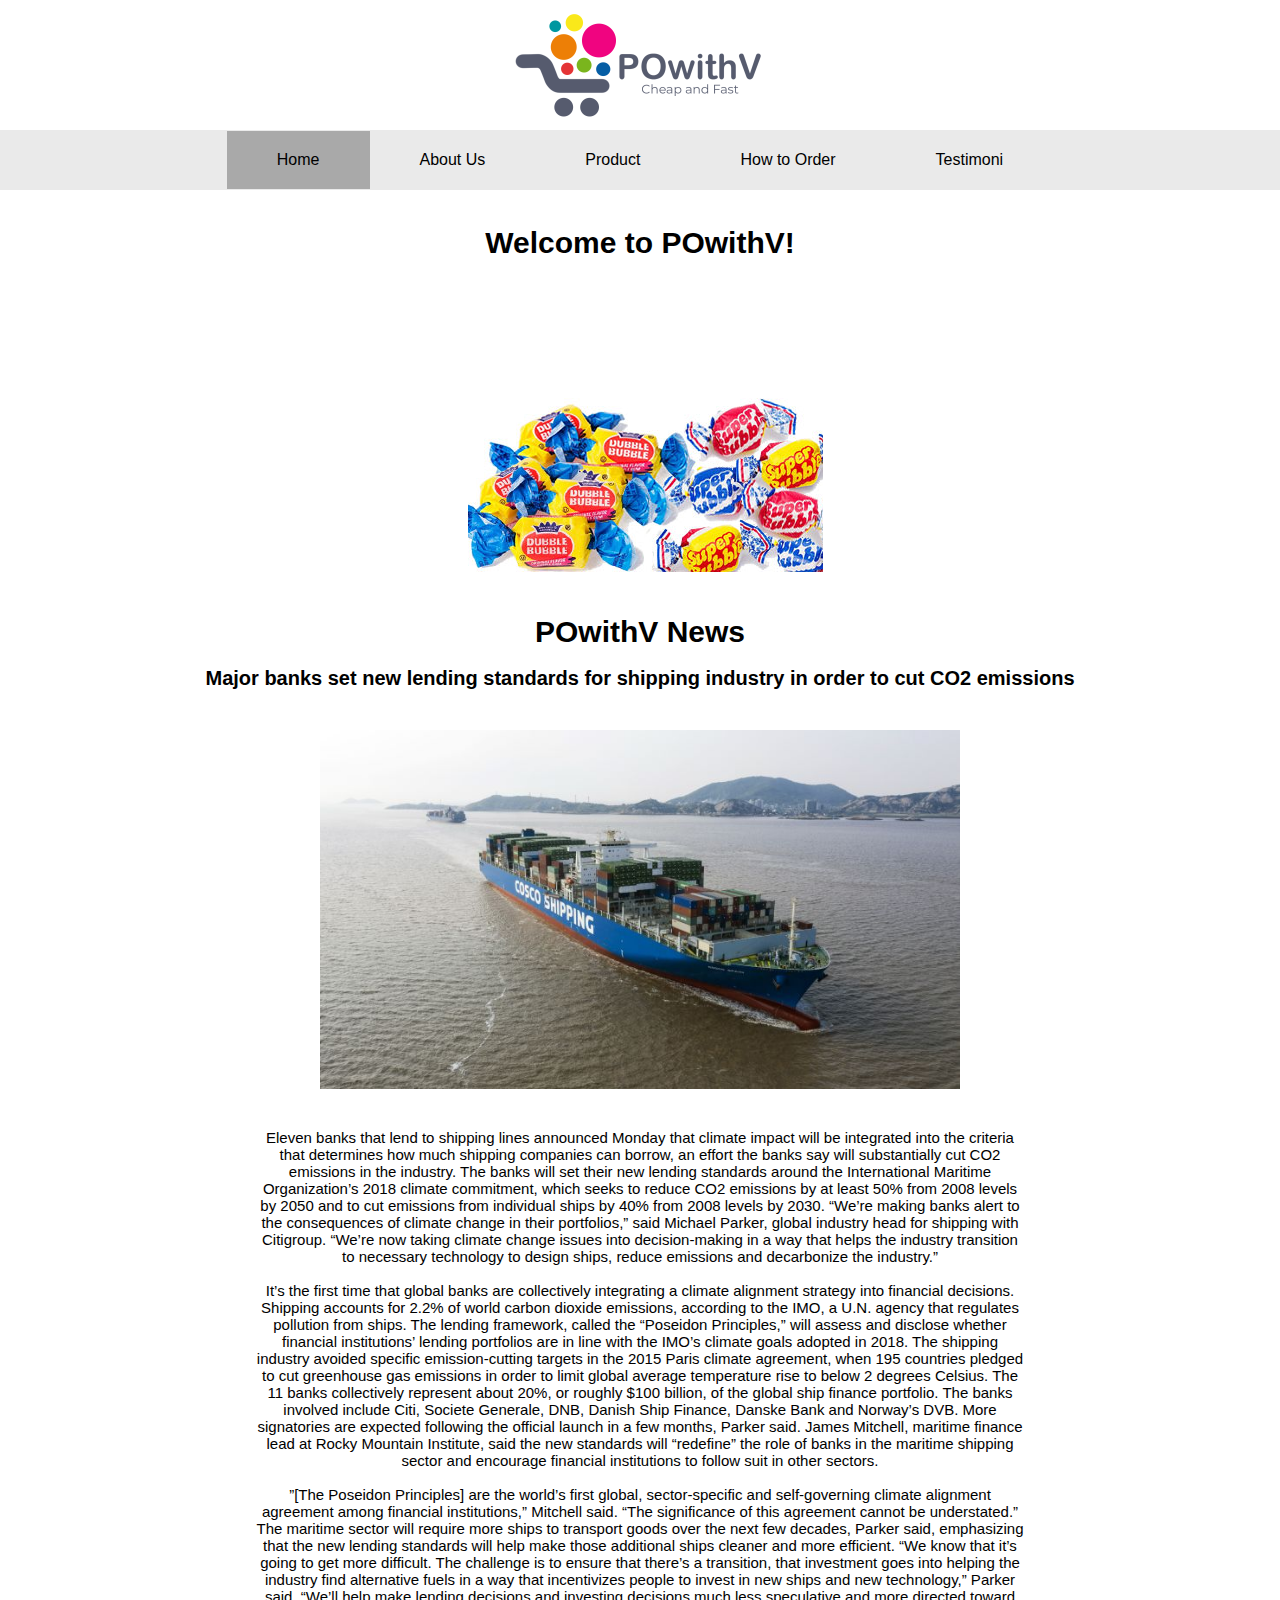
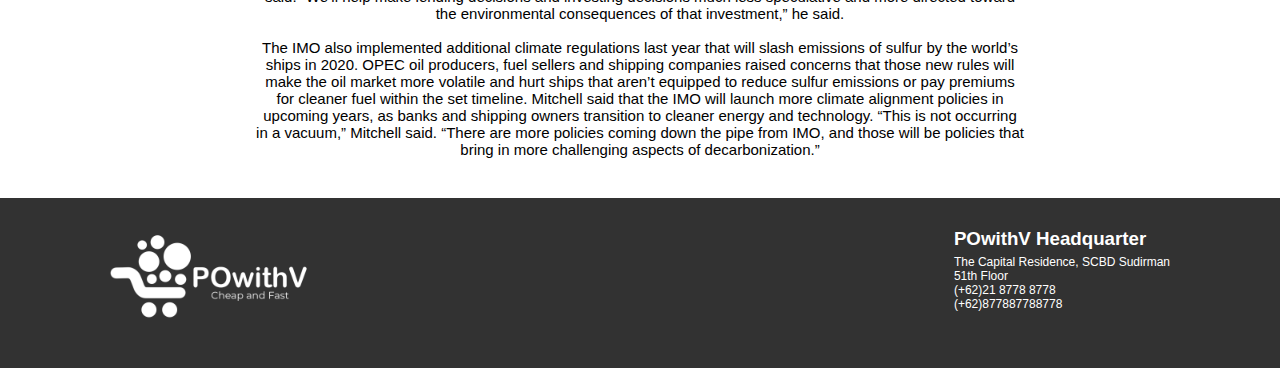
==== commit 7a791e48: "fix image" ====
--- a/index.html
+++ b/index.html
@@ -52,7 +52,7 @@
             <h4 class="title">POwithV News</h2><br>
             <b><p class="news-title">Major banks set new lending standards for shipping industry in order to cut CO2 emissions</p></b>
             <div class="img-news-parent">
-                <img src="https://image.cnbcfm.com/api/v1/image/105910942-1557802558742gettyimages-1142500897.jpeg?v=1557802688&w=740&h=415" alt="news">
+                <img src="/images/news.jpg" alt="news">
             </div>
             <p class="news-text">
                     Eleven banks that lend to shipping lines announced Monday that climate impact will be integrated into the criteria that determines how much shipping companies can borrow, an effort the banks say will substantially cut CO2 emissions in the industry.
--- a/styles/style.css
+++ b/styles/style.css
@@ -262,6 +262,12 @@
 /* 
 >>>>>>> e9c1d7dfac5ad84c38fc5177a9f3e9afc0adf278 */
 @media only screen and (max-width:600px){
+  .active {
+    background: darkgray;
+    width: 100%;
+    text-align: center;
+  }
+
   .navbar {
     margin-top: 0px;
     display: flex;
